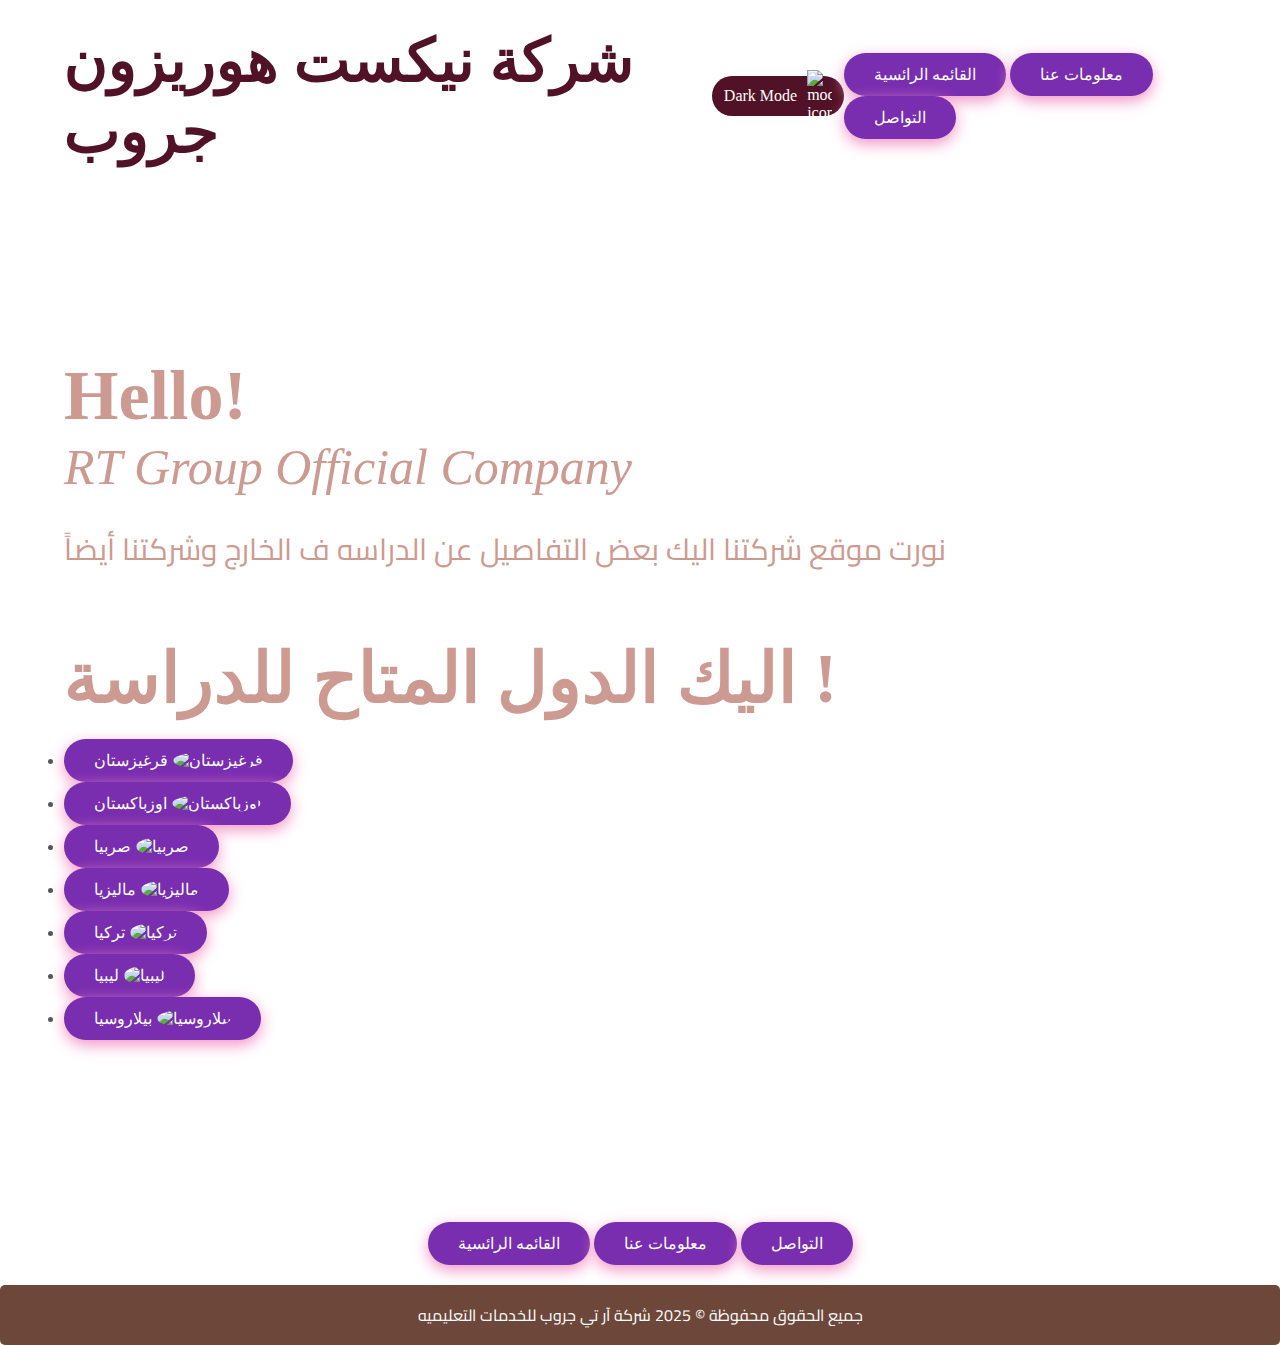
==== index.html @ 6f7e71ff "Add files via upload" ====
<!DOCTYPE html>
<html lang="en">
<head>
    <meta charset="UTF-8">
    <meta name="viewport" content="width=device-width, initial-scale=1.0">
    <title>شركة Next Horizon Group</title>
    <meta name="descripion" content="شركة نيكست هوريزون للدراسه والسياحه والرحالة الداخليه والخارجية">
    <link rel="icon" type="image/jpeg" href="imgs/photo.jpg">
    <link rel="stylesheet" href="style.css">
    <link href="https://fonts.googleapis.com/css2?family=Cairo:wght@400;700&display=swap" rel="stylesheet">
</head>
  <body>
    <header>
        <section id="Home">
            <nav>
                <div class="nav-logo">
                    <h1 class="Text-title">شركة نيكست هوريزون جروب</h1>
                </div>
    
                <div class="toggle-btn" id="btn">
                    <span id="btntext">Dark Mode</span>
                    <img src="imgs/moon.jpg" alt="moon-icon" id="btnicon">
                </div>
    
                <div class="hire-me">
                    <a href="index.html" class="btn" target="_self">القائمه الرائسية</a>
                    <a href="info.html" class="btn" target="_self">معلومات عنا</a>
                    <a href="twsl.html" class="btn" target="_self">التواصل</a>
                </div>
            </nav>
        </section>
    </header>
  </body>

  <main>
    <section id="Home">
        <section class="homee">
            <div class="homee-detail">
                <h1>Hello!</h1>
                <h2>RT Group Official Company</h2>
                <p>نورت موقع شركتنا اليك بعض التفاصيل عن الدراسه ف الخارج وشركتنا أيضاً</p>
                <img src="imgs/photo.jpg" alt="صورة" class="left">
                <h1>اليك الدول المتاح للدراسة ! </h1>
                <br>
                <ul class="nav-links">
                    <li><a href="Kyrgyzstan.html" class="btn" target="_self">قرغيزستان<img src="imgs/Kyrgyzstan.jpg" alt="قرغيزستان" class="icon"></a></li>
                    <li><a href="Uzbekistan.html" class="btn" target="_self">اوزباكستان<img src="imgs/Uzbekistan.png" alt="اوزباكستان" class="icon"></a></li>
                    <li><a href="Serbia.html" class="btn" target="_self">صربيا<img src="imgs/gettyimages.jpg" alt="صربيا" class="icon"></a></li>
                    <li><a href="Malaysia.html" class="btn" target="_self">ماليزيا<img src="imgs/OIP.jpg" alt="ماليزيا" class="icon"></a></li>
                    <li><a href="Turkiye.html" class="btn" target="_self">تركيا<img src="imgs/OIP (1).jpg" alt="تركيا" class="icon"></a></li>
                    <li><a href="Libya.html" class="btn" target="_self">ليبيا<img src="imgs/R.png" alt="ليبيا" class="icon"></a></li>
                    <li><a href="Belarus.html" class="btn" target="_self">بيلاروسيا<img src="imgs/OIP (2).jpg" alt="بيلاروسيا" class="icon"></a></li>
                </ul>
            <div>
        </section>
    </section>
  </main>

  <div class="list">
    <div class="hire-me">
        <a href="index.html" class="btn" target="_self">القائمه الرائسية</a>
        <a href="info.html" class="btn" target="_self">معلومات عنا</a>
        <a href="twsl.html" class="btn" target="_self">التواصل</a>
    </div>
  </div>

  <footer>
    <p>جميع الحقوق محفوظة © 2025 شركة آر تي جروب للخدمات التعليميه</p>
  </footer>

  <script src="script.js"></script>

</html>
---- style.css ----
* {
    padding: 0;
    margin: 0;
    box-sizing: border-box;
    font-family: "Poppins" sans-serif;
}

:root {
    --background-color: #fff;
    --Text-color: #555;
    --title-color: #000;
    --box-shadow-color: rgba(0, 0, 0, 0.1);
}

.dark-theme {
    --background-color: #121212;
    --Text-color: #fff;
    --title-color: #fff;
    --box-shadow-color: rgba(255, 255, 255, 0.1);
}

body {
    background-color: var(--background-color);
    color: var(--Text-color);
    transition: background 0.8s, color 0.8s;
}

header {
    position: relative;
    width: 100%;
    padding: 25px 5%;
    border-color: var(--background-color);
    box-shadow: 0 4px 8px var(--background-color);
}

nav {
    display: flex;
    justify-content: space-between;
    align-items: center;
}

nav .nav-logo {
    font-size: 30px;
    color: var(--Text-color);
    font-weight: 600;
}

nav .nav-links {
    display: flex;
    list-style: none;
}

.nav-links .link a {
    position: relative;
    text-decoration: none;
    color: var(--Text-color);
    font-size: 18px;
    font-weight: 500;
    margin-left: 30px;
    padding: 20px 0;
}

.nav-links .link a::after {
    content: "";
    position: absolute;
    bottom: 0;
    left: 0;
    width: 0%;
    height: 1.5px;
    background-color: var(--Text-color);
    transition: width 0.3s ease;
}

.nav-links .link a:hover::after {
    width: 100%;
}

.toggle-btn {
    background-color: #511126;
    color: #fff;
    display: flex;
    align-items: center;
    justify-content: center;
    width: 150px;
    height: 40px;
    border: none;
    border-radius: 20px;
    cursor: pointer;
}

.toggle-btn:hover {
    background-color: #eebcb5;
}

.toggle-btn img {
    width: 25px;
    margin-left: 10px;
}

.homee {
    display: flex;
    align-items: center;
    justify-content: space-between;
    height: calc(120vh - 70px);
    gap: 50px;
    padding: 50px 5%;
    color: var(--Text-color);}

.homee-detail {
    margin-top: 0;
    text-decoration: none;
}

.homee-detail h1 {
    font-size: 70px;
    font-family: serif;
    line-height: 1.2;
    font-weight: 600;
    color: #cc9a91;
}

.homee-detail h2 {
    font-family: serif;
    font-size: 50px;
    font-style: italic;
    font-weight: 400;
    color: #cc9a91;
}

.homee-detail p {
    margin: 25px 0 25px;
    font-size: 30px;
    color: #cc9a91;
}

.btn {
    display: inline-table;
    padding: 12px 30px;
    background: #792daf;
    border: none;
    border-radius: 45px;
    box-shadow: 0 5px 15px #f195c3;
    color: #fff;
    text-decoration: none;
    font-weight: 500;
}

.btn:hover {
    background: #f195c3;
    box-shadow: 0 5px 15px #f195c3;
}

.homee-img {
    width: 100%;
    max-width: 800px;
    margin: 0 auto;
    position: relative;
}

.homee-img img {
    width: 100%;
    max-width: 100%;
    height: auto;
}


.left {
    border-radius: 50%;
    object-fit: cover;
    margin-left: 1250px;
    width: 100px;
}

.icon {
    border-radius: 50%;
    object-fit: cover;
    width: 20px;
    height: 20px;
    margin-left: 5px;
}

.Text-all {
    color: #cc9a91;
}

.Text-title {
    color: #511126;
}


.ky-jpg {
    border-radius: 50%;
    object-fit: cover;
    margin-left: 0;
    width: 300px;
    margin-left: 550px;
}

.k {
    text-align: center;
    margin-top: 20px;
    color: #cb6069;
}

.ky {
    text-align: center;
    margin-top: 20px;
    font-size: 20px;
    color: #7b9472;
    font-family: 'Cairo', sans-serif;
}

.Uz-jpg {
    border-radius: 50%;
    object-fit: cover;
    margin-left: 0;
    width: 300px;
    margin-left: 550px;
}

.U {
    text-align: center;
    margin-top: 20px;
    color: #11358b;
}

.Uz {
    text-align: center;
    margin-top: 20px;
    font-size: 20px;
    color: #6192fc;
    font-family: 'Cairo', sans-serif;
}

.contact-buttons {
    display: flex;
    justify-content: center;
    gap: 20px;
}

.contact-button {
    display: inline-flex;
    align-items: center;
    padding: 10px 20px;
    color: #ffffff;
    border-radius: 5px;
    text-decoration: none;
    font-size: 18px;
    transition: background-color 0.3s;
}

.facebook {
    background-color: #3b5998;
}

.facebook:hover {
    background-color: #2d4373;
}

.whatsapp {
    background-color: #25D366;
}

.whatsapp:hover {
    background-color: #1da247;
}

.st {
    width: 24px;
    height: 24px;
    margin-left: 5px;
}

.list {
    margin-top: 20px;
    text-align: center;
}

.tt {
    color: #70564a;
}

.texe-Contact {
    font-family: Arial, Helvetica, sans-serif;
    font-optical-sizing: auto;
    font-weight: weight;
    font-style: normal;
    font-size: 25px;
    color: #e3a780;
}

footer p {
    text-align: center;
    margin-top: 20px;

    padding: 15px 30px;
    background-color: #6e473b;
    color: white;
    border: none;
    border-radius: 5px;
    font-size: 16px;
    cursor: pointer;
}

.info {
    text-align: center;
    margin-top: 0px;
}

.info h1, p {
    font-size: 25px;
    font-family: 'Cairo', sans-serif;
}

.info h1 {
    color: #1b1931;
}

.info p {
    color: #44174e;
}

.twsl {
    text-align: center;
    margin-top: 0px;
}

.twsl h1, p {
    font-size: 25px;
    font-family: 'Cairo', sans-serif;
}

.twsl h1 {
    color: #110000;
}

.twsl p {
    color: #2e1e08;
}


.flexxxx {
    display: flex;
    height: 80vh;
    margin: 10px;
    font-family: 'Cairo', sans-serif;
    font-size: 18px;
}

.flex-left, .flex-right {
    flex: 1;
    padding: 20px;
    box-sizing: border-box;
}

.flex-left {
    background-color: white;
}

.flex-right {
    background-color: white;
}

.eng {
    margin-top: 25px;
    text-align: center;
    font-family: 'Cairo', sans-serif;
}

.eng p {
    font-size: 18px;
}
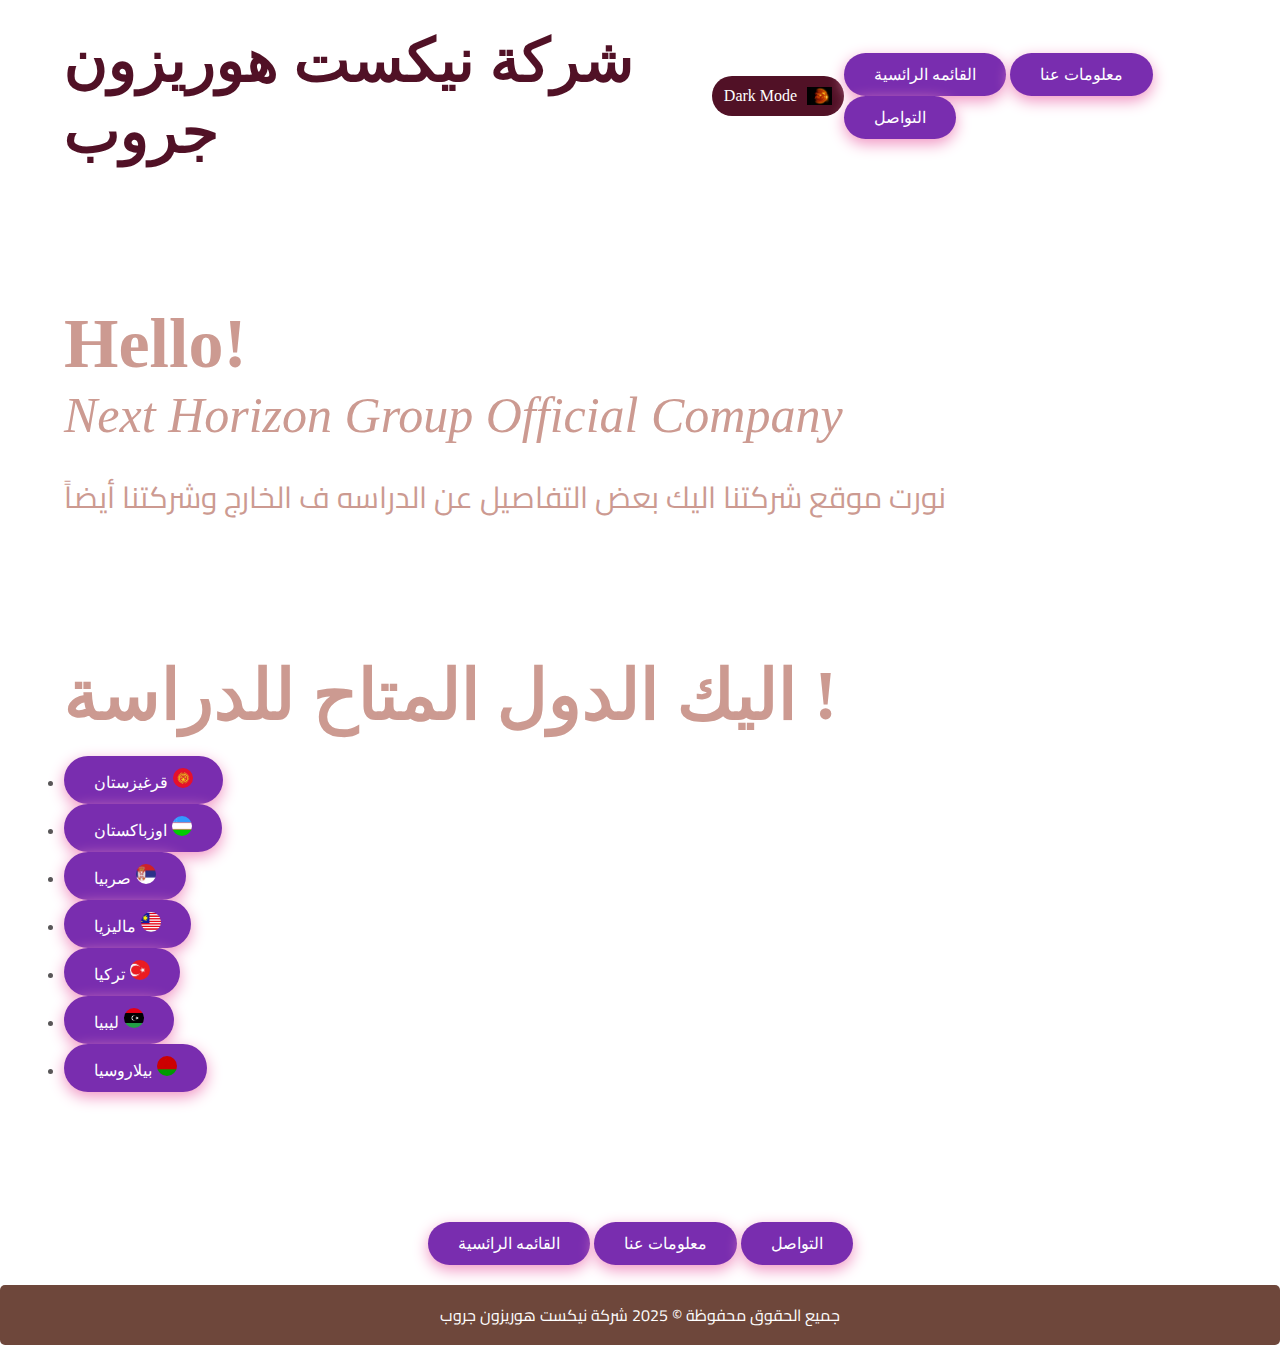
==== commit e2f274cf: "Add files via upload" ====
--- a/index.html
+++ b/index.html
@@ -37,7 +37,7 @@
         <section class="homee">
             <div class="homee-detail">
                 <h1>Hello!</h1>
-                <h2>RT Group Official Company</h2>
+                <h2>Next Horizon Group Official Company</h2>
                 <p>نورت موقع شركتنا اليك بعض التفاصيل عن الدراسه ف الخارج وشركتنا أيضاً</p>
                 <img src="imgs/photo.jpg" alt="صورة" class="left">
                 <h1>اليك الدول المتاح للدراسة ! </h1>
@@ -65,7 +65,7 @@
   </div>
 
   <footer>
-    <p>جميع الحقوق محفوظة © 2025 شركة آر تي جروب للخدمات التعليميه</p>
+    <p>جميع الحقوق محفوظة © 2025 شركة نيكست هوريزون جروب</p>
   </footer>
 
   <script src="script.js"></script>
